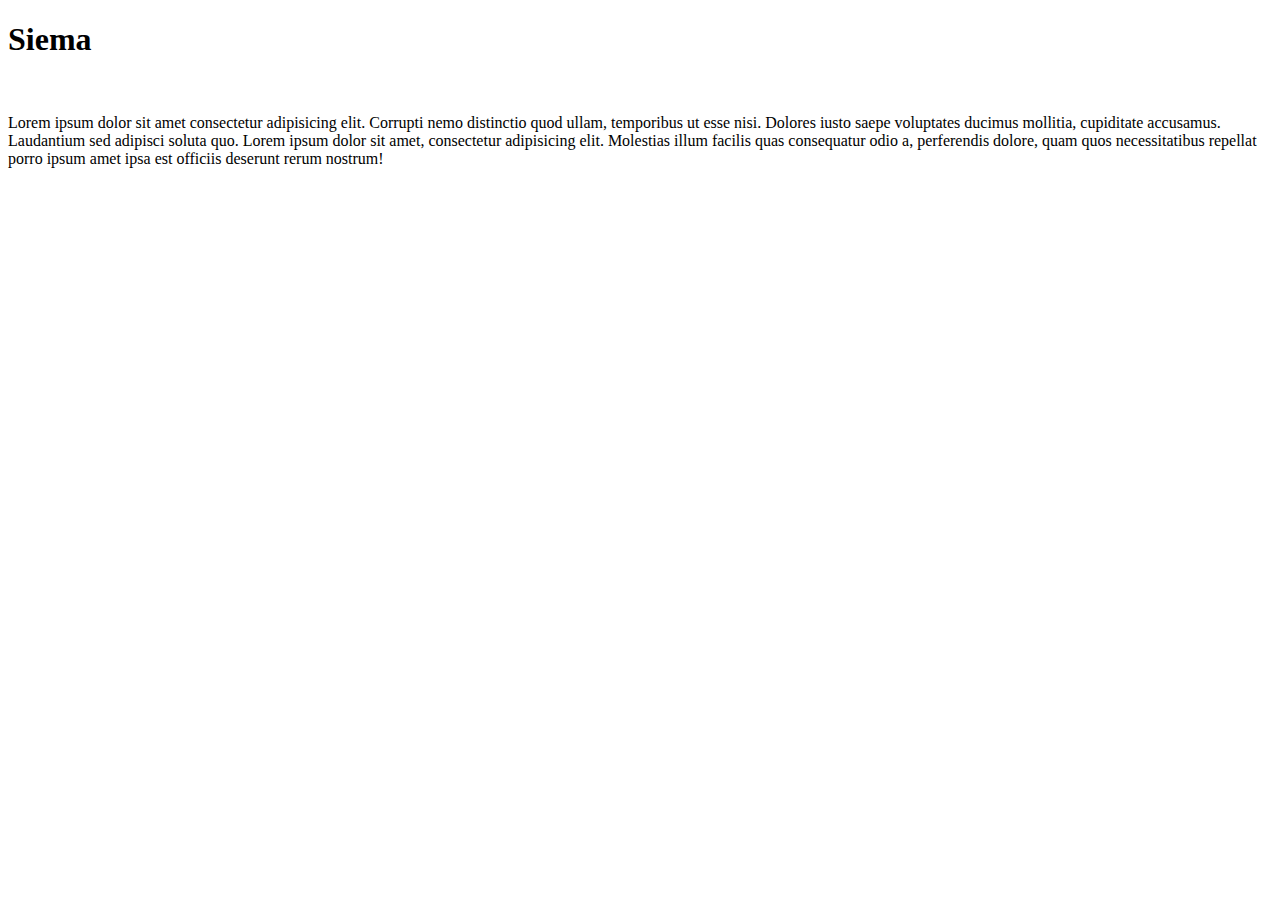
==== index.html @ e1175328 "Index leci" ====
<!DOCTYPE html>
<html lang="en">

<head>
    <meta charset="UTF-8">
    <meta http-equiv="X-UA-Compatible" content="IE=edge">
    <meta name="viewport" content="width=device-width, initial-scale=1.0">
    <title>Document</title>
</head>

<body>
    <h1>Siema</h1><br>
    <p>Lorem ipsum dolor sit amet consectetur adipisicing elit. Corrupti nemo distinctio quod ullam, temporibus ut esse
        nisi. Dolores iusto saepe voluptates ducimus mollitia, cupiditate accusamus. Laudantium sed adipisci soluta quo.
        Lorem ipsum dolor sit amet, consectetur adipisicing elit. Molestias illum facilis quas consequatur odio a,
        perferendis dolore, quam quos necessitatibus repellat porro ipsum amet ipsa est officiis deserunt rerum nostrum!
    </p>
</body>

</html>
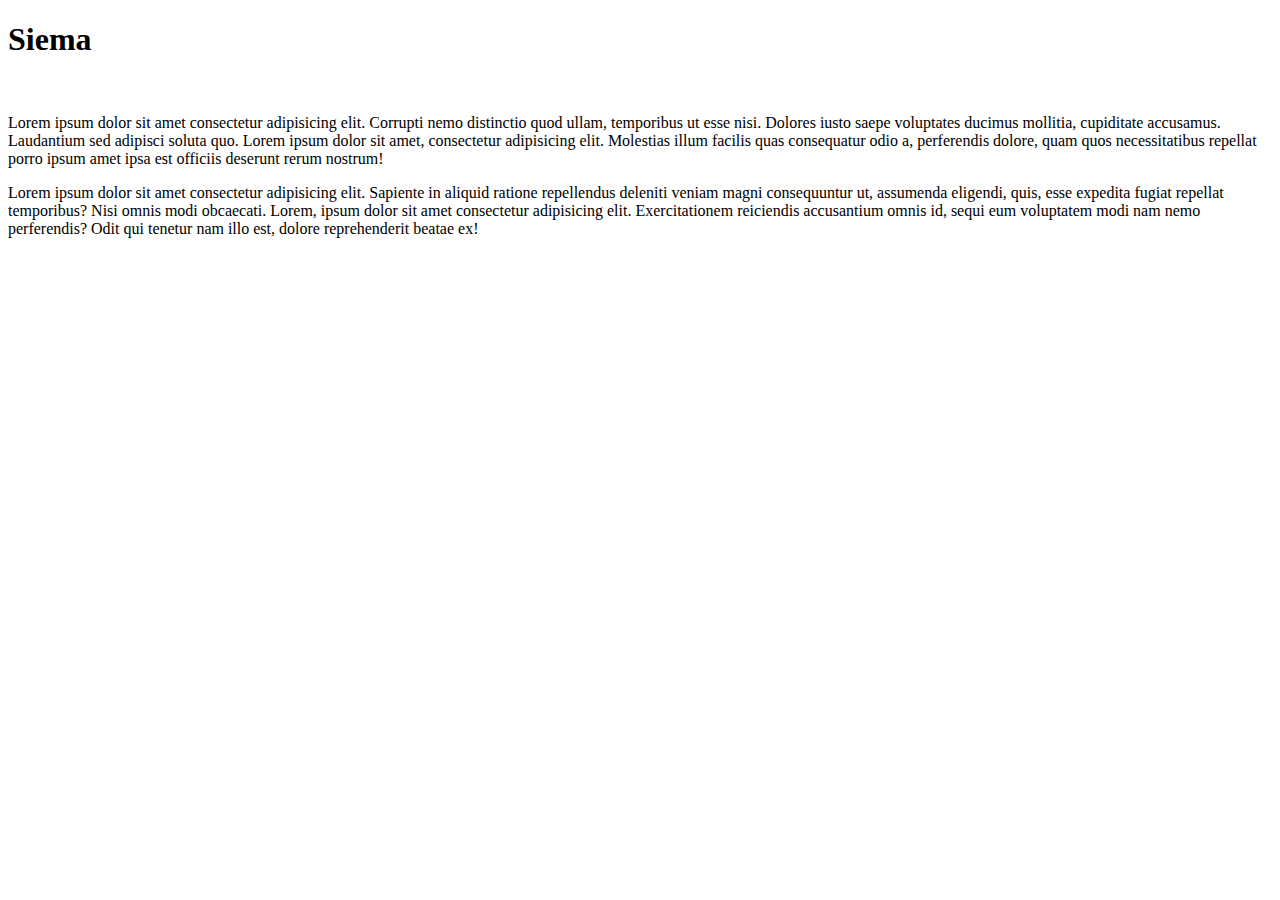
==== commit 6858e94e: "Modyfikuje indexa" ====
--- a/index.html
+++ b/index.html
@@ -15,6 +15,13 @@
         Lorem ipsum dolor sit amet, consectetur adipisicing elit. Molestias illum facilis quas consequatur odio a,
         perferendis dolore, quam quos necessitatibus repellat porro ipsum amet ipsa est officiis deserunt rerum nostrum!
     </p>
+    <p>
+        Lorem ipsum dolor sit amet consectetur adipisicing elit. Sapiente in aliquid ratione repellendus deleniti veniam
+        magni consequuntur ut, assumenda eligendi, quis, esse expedita fugiat repellat temporibus? Nisi omnis modi
+        obcaecati. Lorem, ipsum dolor sit amet consectetur adipisicing elit. Exercitationem reiciendis accusantium omnis
+        id, sequi eum voluptatem modi nam nemo perferendis? Odit qui tenetur nam illo est, dolore reprehenderit beatae
+        ex!
+    </p>
 </body>
 
 </html>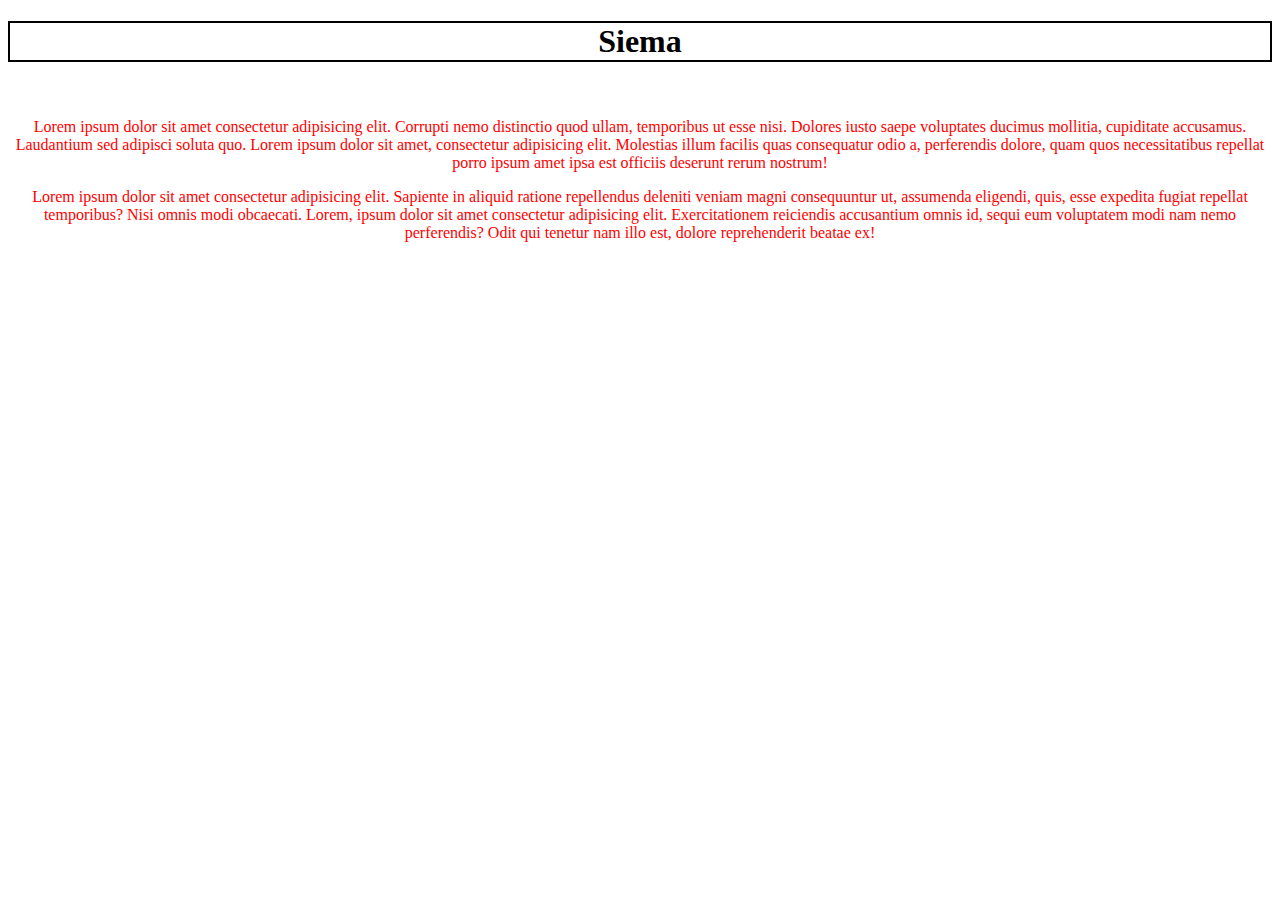
==== commit 7972d087: "style i skrypt dodane" ====
--- a/index.html
+++ b/index.html
@@ -6,6 +6,7 @@
     <meta http-equiv="X-UA-Compatible" content="IE=edge">
     <meta name="viewport" content="width=device-width, initial-scale=1.0">
     <title>Document</title>
+    <link rel="stylesheet" href="style.css">
 </head>
 
 <body>
@@ -23,5 +24,5 @@
         ex!
     </p>
 </body>
-
+<script src="skrypt.js"></script>
 </html>--- a/style.css
+++ b/style.css
@@ -0,0 +1,9 @@
+body{
+    text-align:center;
+}
+p{
+    color:red;
+}
+h1{
+    border:solid 2px black;
+}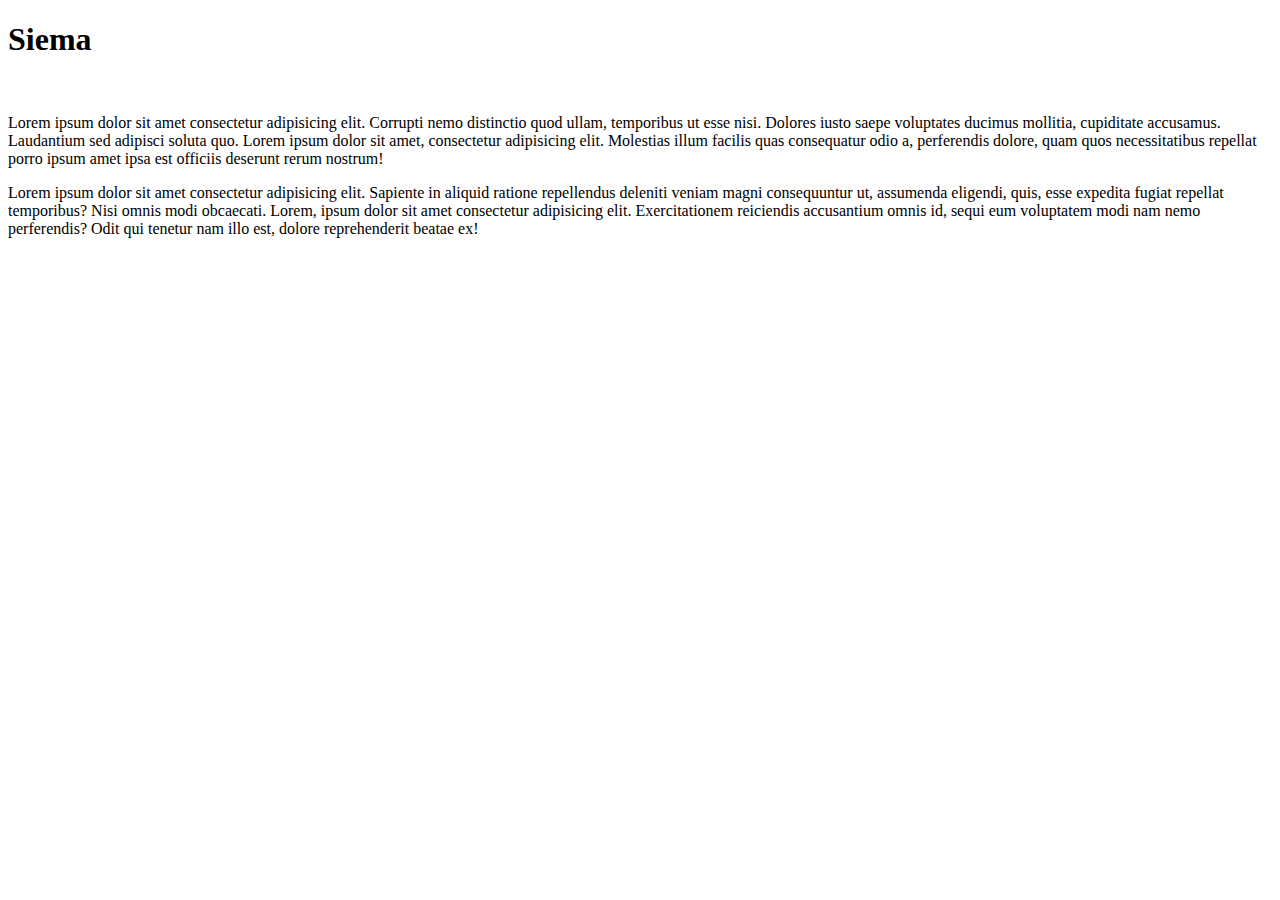
==== commit cfb5dfa2: "naprawa" ====
--- a/index.html
+++ b/index.html
@@ -6,7 +6,6 @@
     <meta http-equiv="X-UA-Compatible" content="IE=edge">
     <meta name="viewport" content="width=device-width, initial-scale=1.0">
     <title>Document</title>
-    <link rel="stylesheet" href="style.css">
 </head>
 
 <body>
@@ -24,5 +23,4 @@
         ex!
     </p>
 </body>
-<script src="skrypt.js"></script>
 </html>